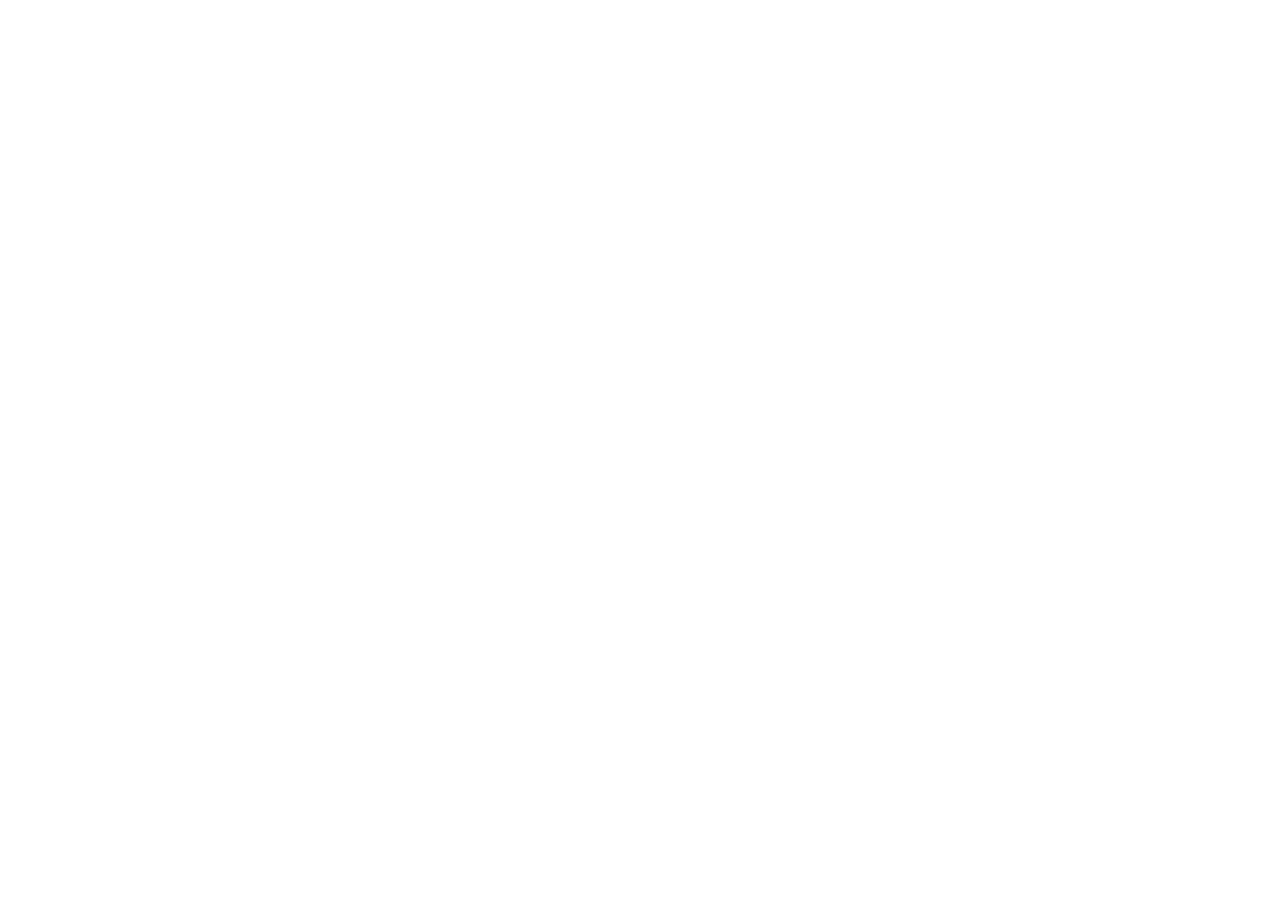
==== new/index.html @ d90e0dad "Create boilerplate with style and script links." ====
<!DOCTYPE html>
<html lang="en">
    <head>
        <meta charset="utf-8">
        <link rel="stylesheet" href="style.css">
    </head>
    <body>
        <script src="script.js"></script>
    </body>
</html>
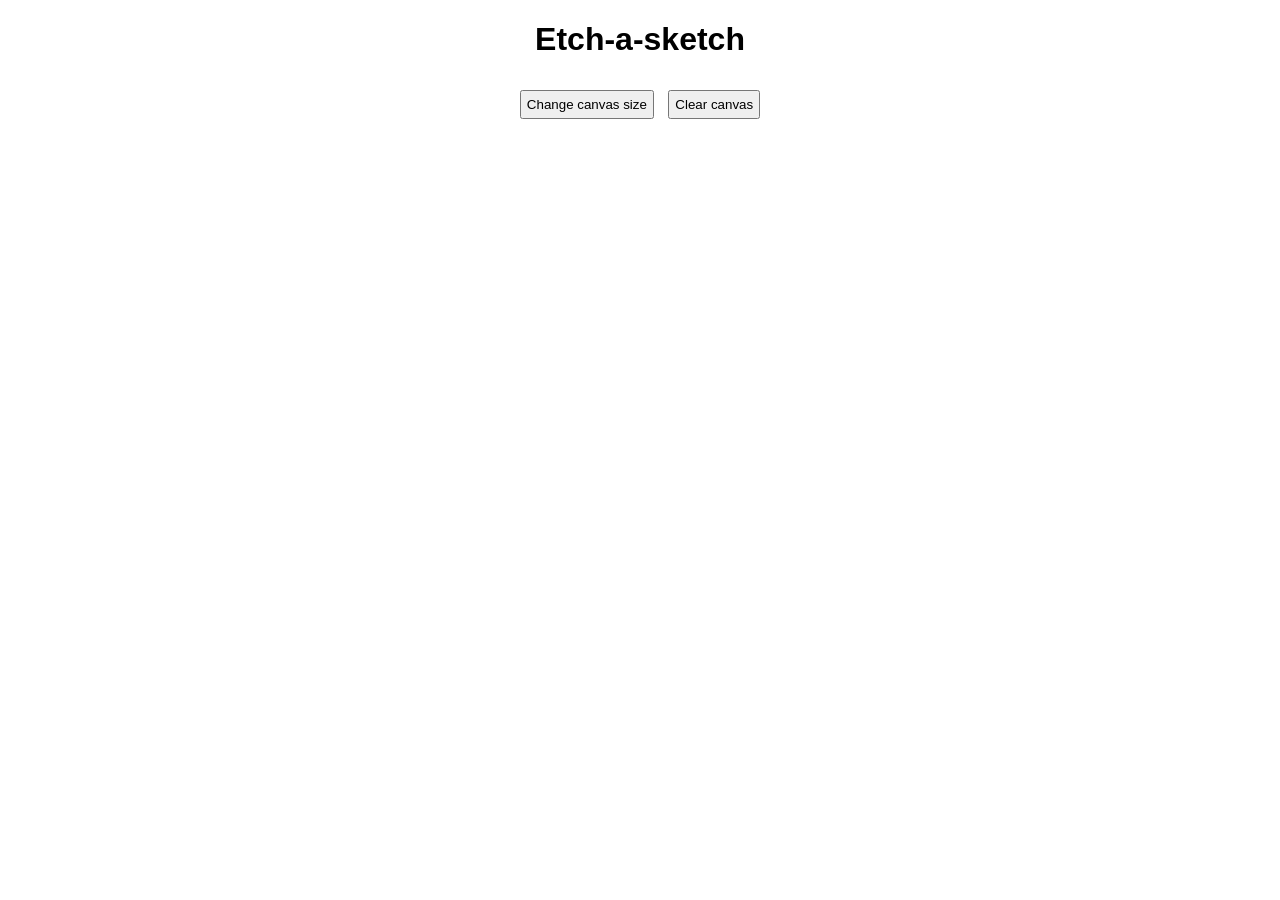
==== commit da4cd5ea: "Create container and add buttons." ====
--- a/new/index.html
+++ b/new/index.html
@@ -5,6 +5,10 @@
         <link rel="stylesheet" href="style.css">
     </head>
     <body>
+        <h1>Etch-a-sketch</h1>
+        <button id="size-btn">Change canvas size</button>
+        <button id="reset-btn">Clear canvas</button>
+        <div id="container"></div>
         <script src="script.js"></script>
     </body>
 </html>
--- a/new/style.css
+++ b/new/style.css
@@ -0,0 +1,18 @@
+* {
+    box-sizing: border-box;
+    text-align: center;
+    font-family: sans-serif;
+}
+
+#container {
+    height: 500px;
+    width: 500px;
+    margin: auto;
+    display: flex;
+    flex-wrap: wrap;
+}
+
+button {
+    margin: 10px 5px 30px;
+    padding: 5px;
+}
